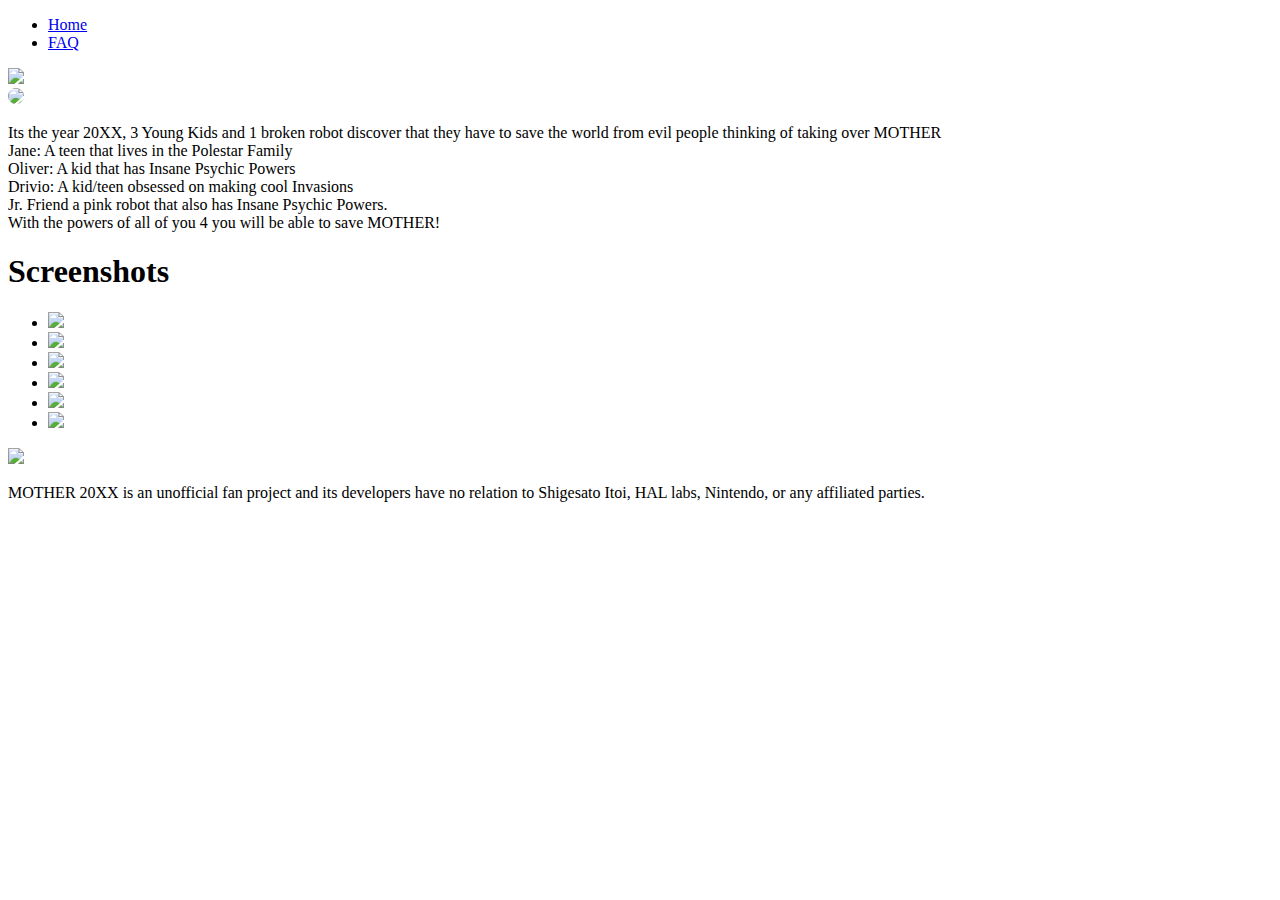
==== index.html @ d2a594d0 "Update 3" ====
<!DOCTYPE html>
<html lang="en">
<head>
    <meta charset="UTF-8">
    <meta http-equiv="X-UA-Compatible" content="IE=edge">
    <meta name="viewport" content="width=device-width, initial-scale=1.0">
    <link rel="preconnect" href="https://fonts.googleapis.com">
    <link rel="stylesheet" href="style.css">
    <link rel="stylesheet" href="css/lightslider.css">
    <!--js-link-------------------------------->
    <script src=".js/JQuery3.3.1.js"></script>
    <script src=".js/lightslider.js"></script>
<link rel="preconnect" href="https://fonts.gstatic.com" crossorigin>
<link href="https://fonts.googleapis.com/css2?family=Roboto:ital,wght@0,100;0,300;0,400;0,500;0,700;0,900;1,100;1,300;1,400;1,500;1,700;1,900&display=swap" rel="stylesheet">
    <title>Mother 20XX - Home</title>
</head>
<body>
        <nav>
             <!--Top Menu--->
                <ul class="menu">
                    <li><a href="index.html">Home</a></li>
                    <li><a href="FAQ.html">FAQ</a></li>
                </ul>
        </nav>
        <section>
            <div>
                <img src="Images/Logo BIG.png" class="Logo">
            </div>
            <div class="Video">
                <img src="Images/Thumbnail.png" style="border-radius:25px;">
                <p>Its the year 20XX, 3 Young Kids and 1 broken robot discover that they have to save the world from evil people thinking of taking over MOTHER<br> Jane: A teen that lives in the Polestar Family<br>Oliver: A kid that has Insane Psychic Powers<br>Drivio: A kid/teen obsessed on making cool Invasions<br>Jr. Friend a pink robot that also has Insane Psychic Powers.<br>With the powers of all of you 4 you will be able to save MOTHER!</p>
            </div>
        
            <!--Screenshots-->
            <!--Heading---------------->
            <h1 class="Screenshots">Screenshots</h1>
            

            <ul id="autoWidth" class="cs-hidden">

                <!--box-1--------------------------------->
                <li class="item-a">
                                <!--Showcase-box--------------------------->
            <div class="showcase-box">
                <img src="Images/Screenshots/1.png">
            </div>
                </li>
                                <!--box-2--------------------------------->
                                <li class="item-a">
                                    <!--Showcase-box--------------------------->
                <div class="showcase-box">
                    <img src="Images/Screenshots/2.png">
                </div>
                    </li>
                                    <!--box-3--------------------------------->
                <li class="item-a">
                    <!--Showcase-box--------------------------->
<div class="showcase-box">
    <img src="Images/Screenshots/3.png">
</div>
    </li>
                    <!--box-4--------------------------------->
                    <li class="item-a">
                        <!--Showcase-box--------------------------->
    <div class="showcase-box">
        <img src="Images/Screenshots/4.png">
    </div>
        </li>
                        <!--box-5--------------------------------->
                        <li class="item-a">
                            <!--Showcase-box--------------------------->
        <div class="showcase-box">
            <img src="Images/Screenshots/5.png">
        </div>
            </li>
                            <!--box-6--------------------------------->
                            <li class="item-a">
                                <!--Showcase-box--------------------------->
            <div class="showcase-box">
                <img src="Images/Screenshots/6.png">
            </div>
                </li>
                
              </ul>

              <div class="Back">
	<!---Hope-this-fixes-it-------------->
                <img src="Images/Oliver.png">
                <p>MOTHER 20XX is an unofficial fan project and its developers have no relation to Shigesato Itoi, HAL labs, Nintendo, or any affiliated parties.</p>
              </div>

        </section>

        <!---Slider-Script---------------------------------->

        <script>
            $(document).ready(function() {
  $('#autoWidth').lightSlider({
      autoWidth:true,
      loop:true,
      onSliderLoad: function() {
          $('#autoWidth').removeClass('cS-hidden');
      } 
  });  
});
      </script>
      
</body>
</html>
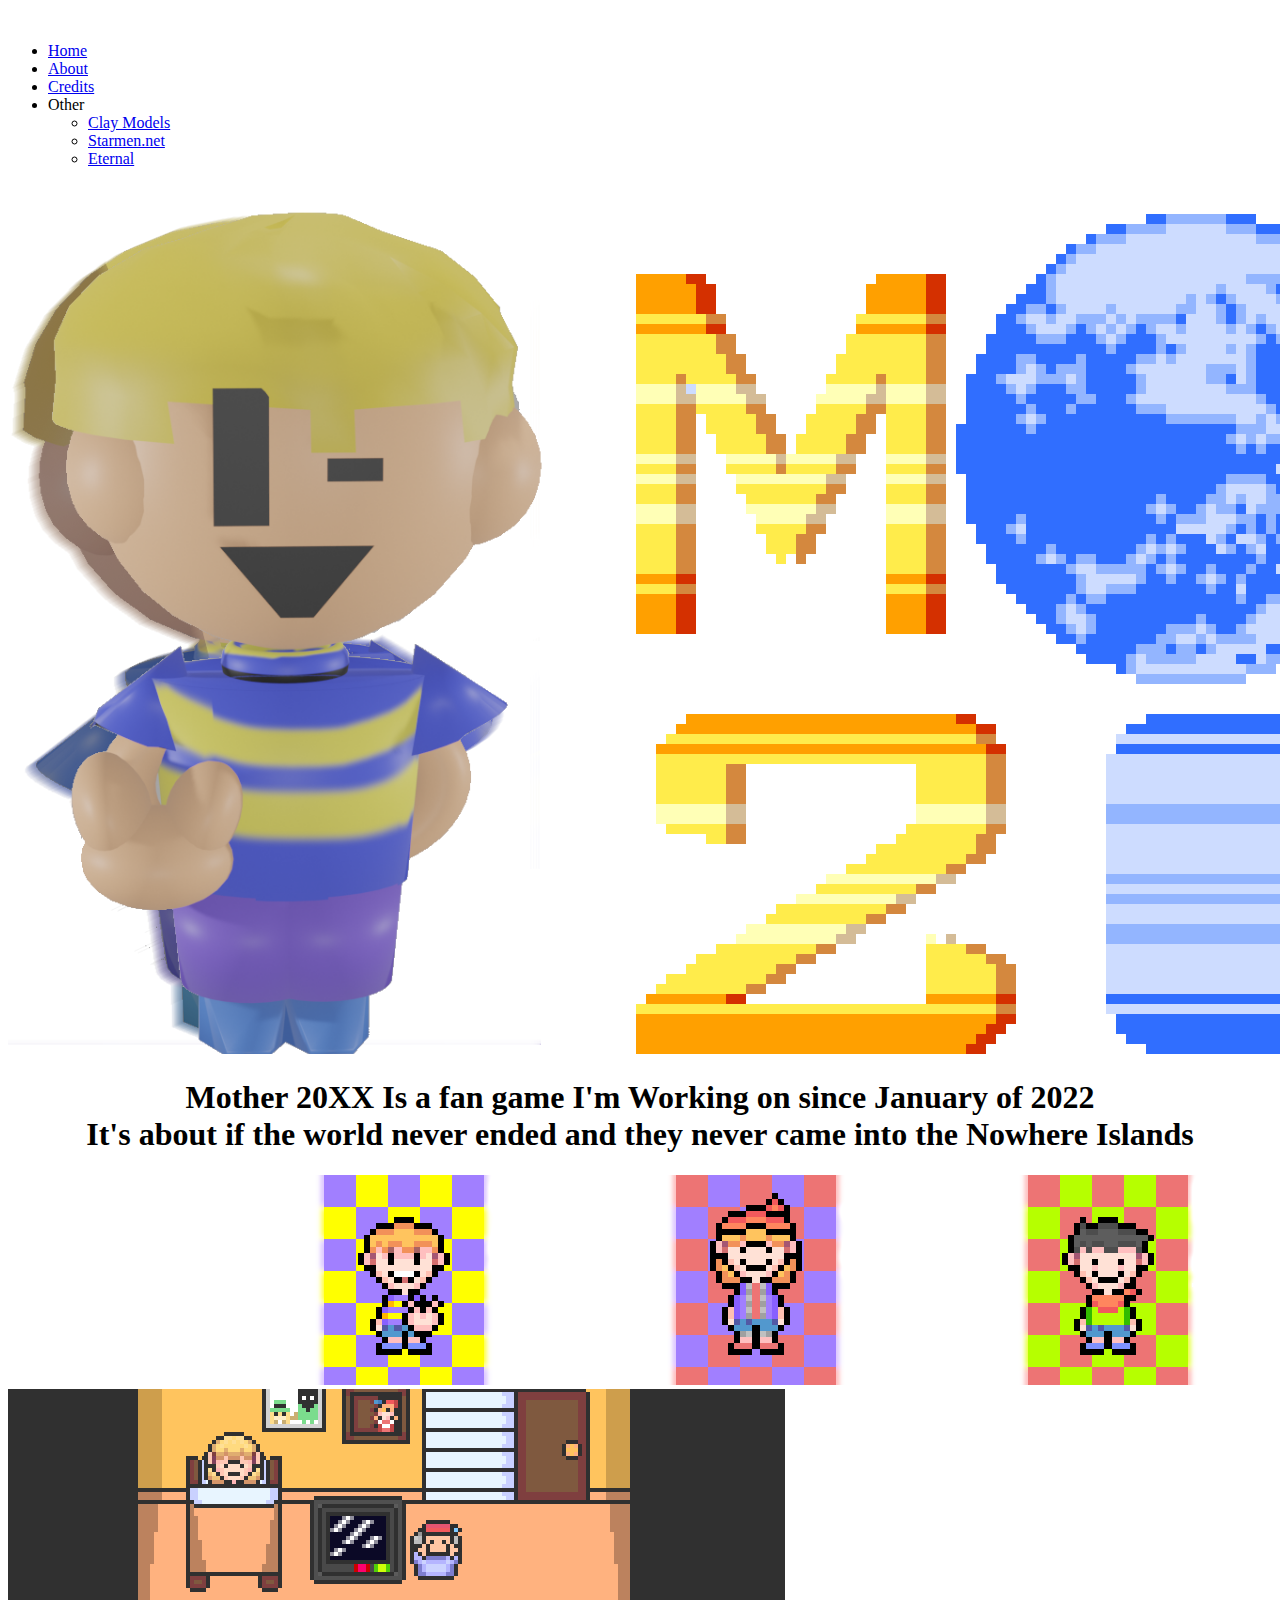
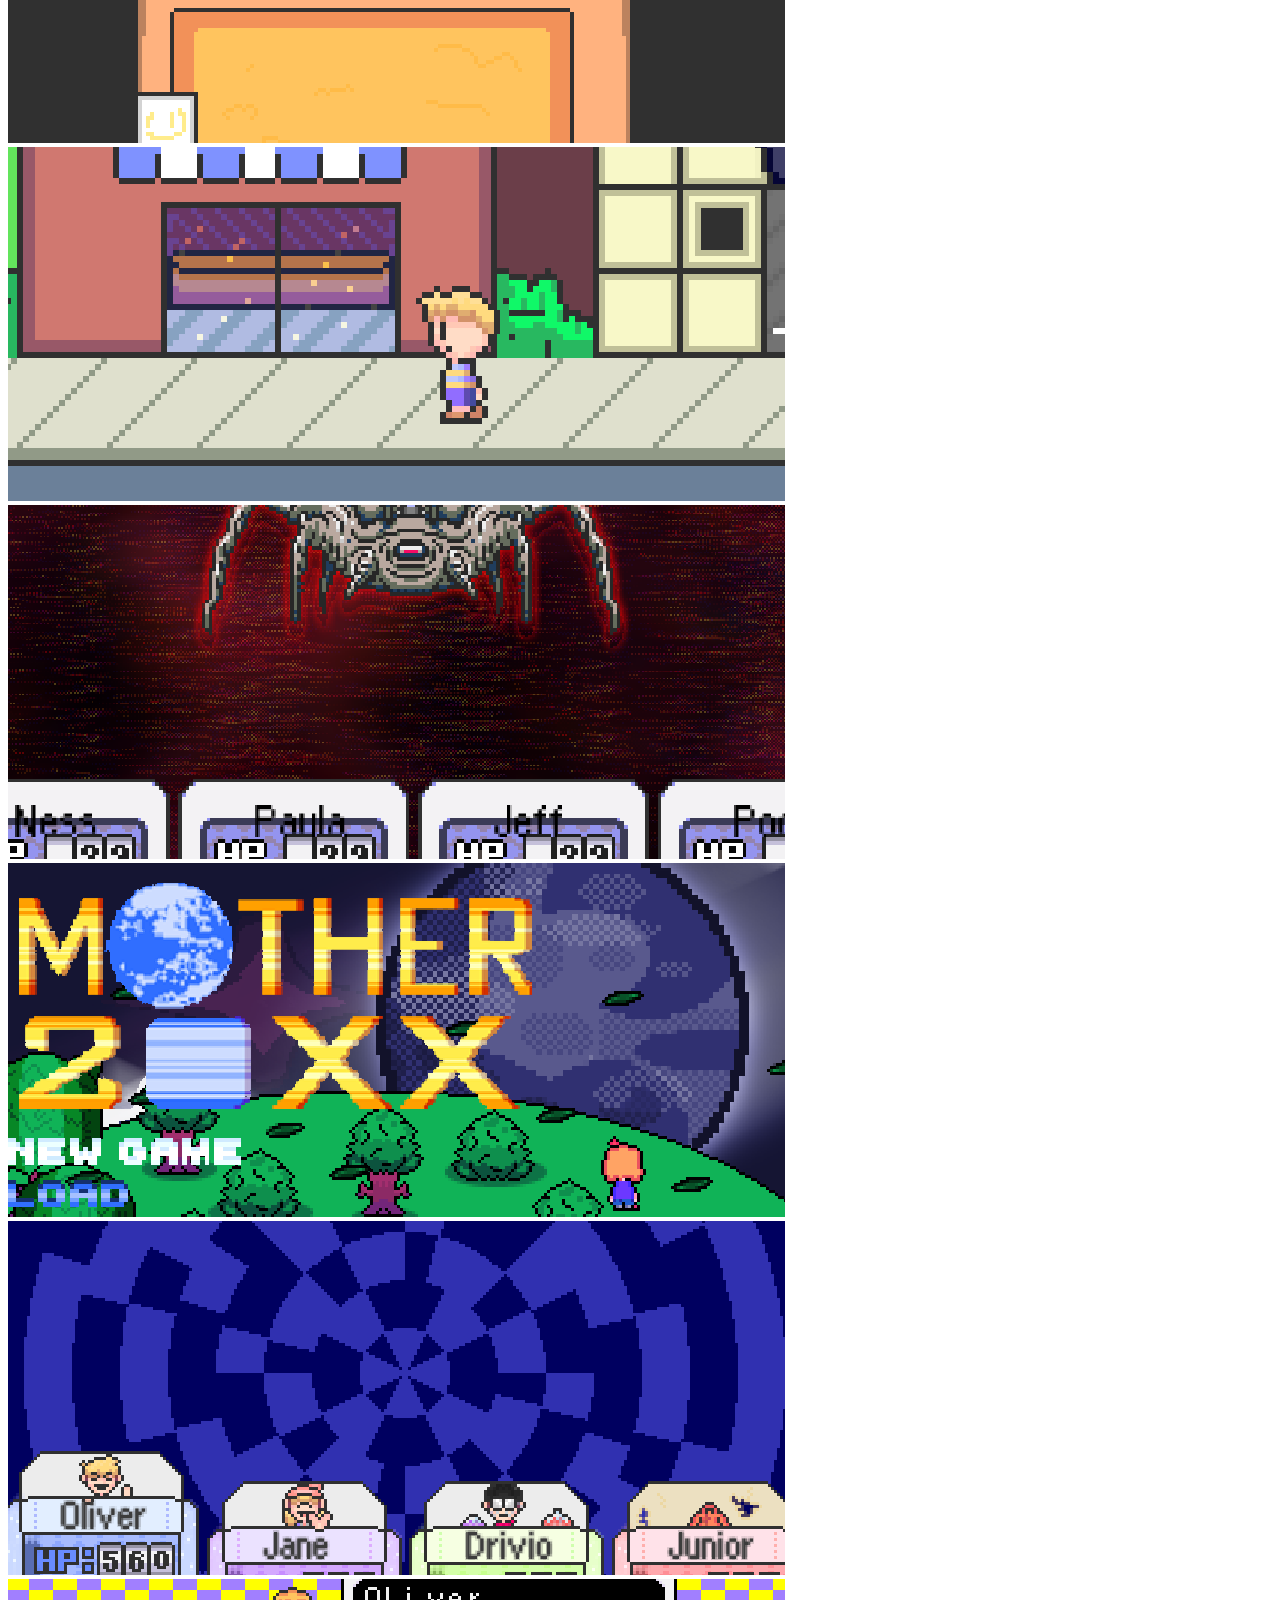
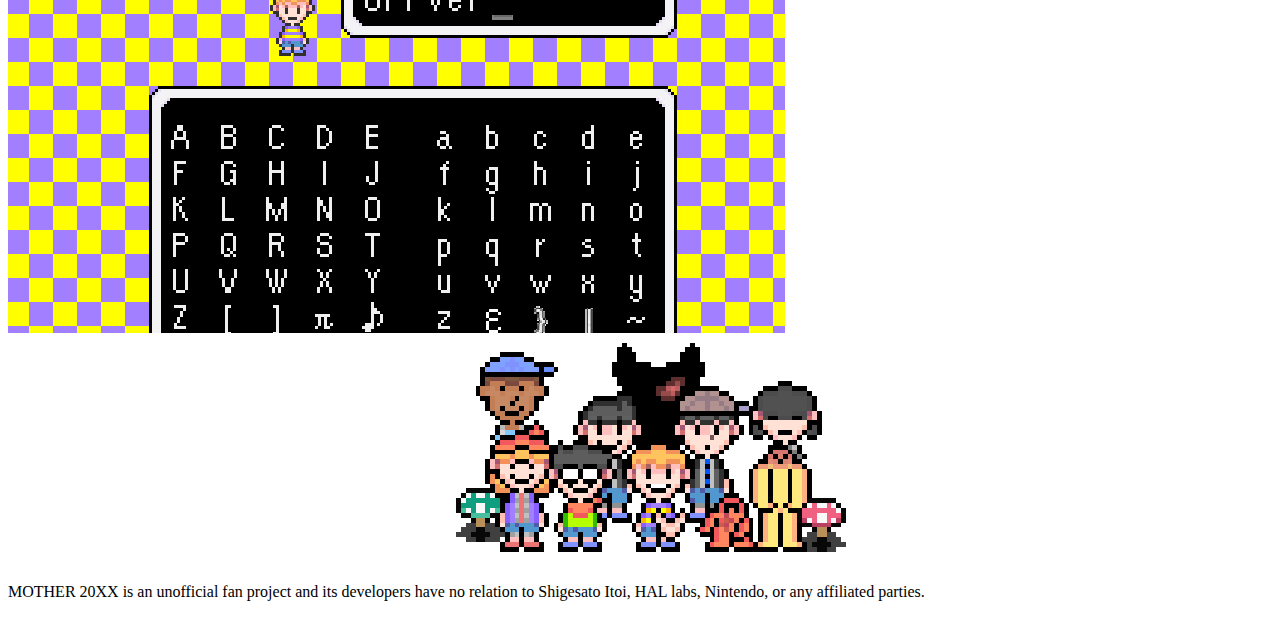
==== commit 022d5344: "New stuff" ====
--- a/index.html
+++ b/index.html
@@ -6,82 +6,55 @@
     <meta name="viewport" content="width=device-width, initial-scale=1.0">
     <link rel="preconnect" href="https://fonts.googleapis.com">
     <link rel="stylesheet" href="style.css">
-    <link rel="stylesheet" href="css/lightslider.css">
+    <link rel="shortcut icon" href="Images/Icon.png">
     <!--js-link-------------------------------->
-    <script src=".js/JQuery3.3.1.js"></script>
-    <script src=".js/lightslider.js"></script>
 <link rel="preconnect" href="https://fonts.gstatic.com" crossorigin>
 <link href="https://fonts.googleapis.com/css2?family=Roboto:ital,wght@0,100;0,300;0,400;0,500;0,700;0,900;1,100;1,300;1,400;1,500;1,700;1,900&display=swap" rel="stylesheet">
     <title>Mother 20XX - Home</title>
+    <iframe width="0" height="0" src="https://www.youtuberepeater.com/watch?v=W2scURb1a6A#gsc.tab=0" frameborder="0" allowfullscreen></iframe>
 </head>
 <body>
         <nav>
              <!--Top Menu--->
-                <ul class="menu">
-                    <li><a href="index.html">Home</a></li>
-                    <li><a href="FAQ.html">FAQ</a></li>
-                </ul>
+                <div class="wrapper">
+                    <ul>
+                        <li><a href="index.html">Home</a></li>
+                        <li><a href="About.html">About</a></li>
+                        <li><a href="credits.html">Credits</a></li>
+                        <li>Other
+                            <ul>
+                                <li><a href="Models.html">Clay Models</a></li>
+                                <li><a href="https://forum.starmen.net/forum/Fan/Games/MOTHER-20XX/page/1#post2302475">Starmen.net</a></li>
+                                <li><a href="https://earthboundeternal.net/index.php?threads/mother-20xx.932/">Eternal</a></li>
+                            </ul>
+                        </li>
+                    </ul>
+                    
+                </div>
         </nav>
         <section>
             <div>
                 <img src="Images/Logo BIG.png" class="Logo">
             </div>
-            <div class="Video">
-                <img src="Images/Thumbnail.png" style="border-radius:25px;">
-                <p>Its the year 20XX, 3 Young Kids and 1 broken robot discover that they have to save the world from evil people thinking of taking over MOTHER<br> Jane: A teen that lives in the Polestar Family<br>Oliver: A kid that has Insane Psychic Powers<br>Drivio: A kid/teen obsessed on making cool Invasions<br>Jr. Friend a pink robot that also has Insane Psychic Powers.<br>With the powers of all of you 4 you will be able to save MOTHER!</p>
+            
+            <div class="video-content">
+                <div class="Video">
+                    <h1 style="text-align:center">Mother 20XX Is a fan game I'm Working on since January of 2022 <br>It's about if the world never ended and they never came into the Nowhere Islands</h1>
+                    <img src="Images/1.png" alt="">
+                </div>
+                <div class="container">
+                    <div class="image-container">
+                        <img src="Images/Screenshots/1.png">
+                        <img src="Images/Screenshots/2.png">
+                        <img src="Images/Screenshots/3.png">
+                        <img src="Images/Screenshots/4.png">
+                        <img src="Images/Screenshots/5.png">
+                        <img src="Images/Screenshots/6.png">
+                    </div>
+                </div>  
             </div>
-        
-            <!--Screenshots-->
-            <!--Heading---------------->
-            <h1 class="Screenshots">Screenshots</h1>
+              
             
-
-            <ul id="autoWidth" class="cs-hidden">
-
-                <!--box-1--------------------------------->
-                <li class="item-a">
-                                <!--Showcase-box--------------------------->
-            <div class="showcase-box">
-                <img src="Images/Screenshots/1.png">
-            </div>
-                </li>
-                                <!--box-2--------------------------------->
-                                <li class="item-a">
-                                    <!--Showcase-box--------------------------->
-                <div class="showcase-box">
-                    <img src="Images/Screenshots/2.png">
-                </div>
-                    </li>
-                                    <!--box-3--------------------------------->
-                <li class="item-a">
-                    <!--Showcase-box--------------------------->
-<div class="showcase-box">
-    <img src="Images/Screenshots/3.png">
-</div>
-    </li>
-                    <!--box-4--------------------------------->
-                    <li class="item-a">
-                        <!--Showcase-box--------------------------->
-    <div class="showcase-box">
-        <img src="Images/Screenshots/4.png">
-    </div>
-        </li>
-                        <!--box-5--------------------------------->
-                        <li class="item-a">
-                            <!--Showcase-box--------------------------->
-        <div class="showcase-box">
-            <img src="Images/Screenshots/5.png">
-        </div>
-            </li>
-                            <!--box-6--------------------------------->
-                            <li class="item-a">
-                                <!--Showcase-box--------------------------->
-            <div class="showcase-box">
-                <img src="Images/Screenshots/6.png">
-            </div>
-                </li>
-                
-              </ul>
 
               <div class="Back">
 	<!---Hope-this-fixes-it-------------->
@@ -90,20 +63,6 @@
               </div>
 
         </section>
-
-        <!---Slider-Script---------------------------------->
-
-        <script>
-            $(document).ready(function() {
-  $('#autoWidth').lightSlider({
-      autoWidth:true,
-      loop:true,
-      onSliderLoad: function() {
-          $('#autoWidth').removeClass('cS-hidden');
-      } 
-  });  
-});
-      </script>
-      
+        <div></div>
 </body>
 </html>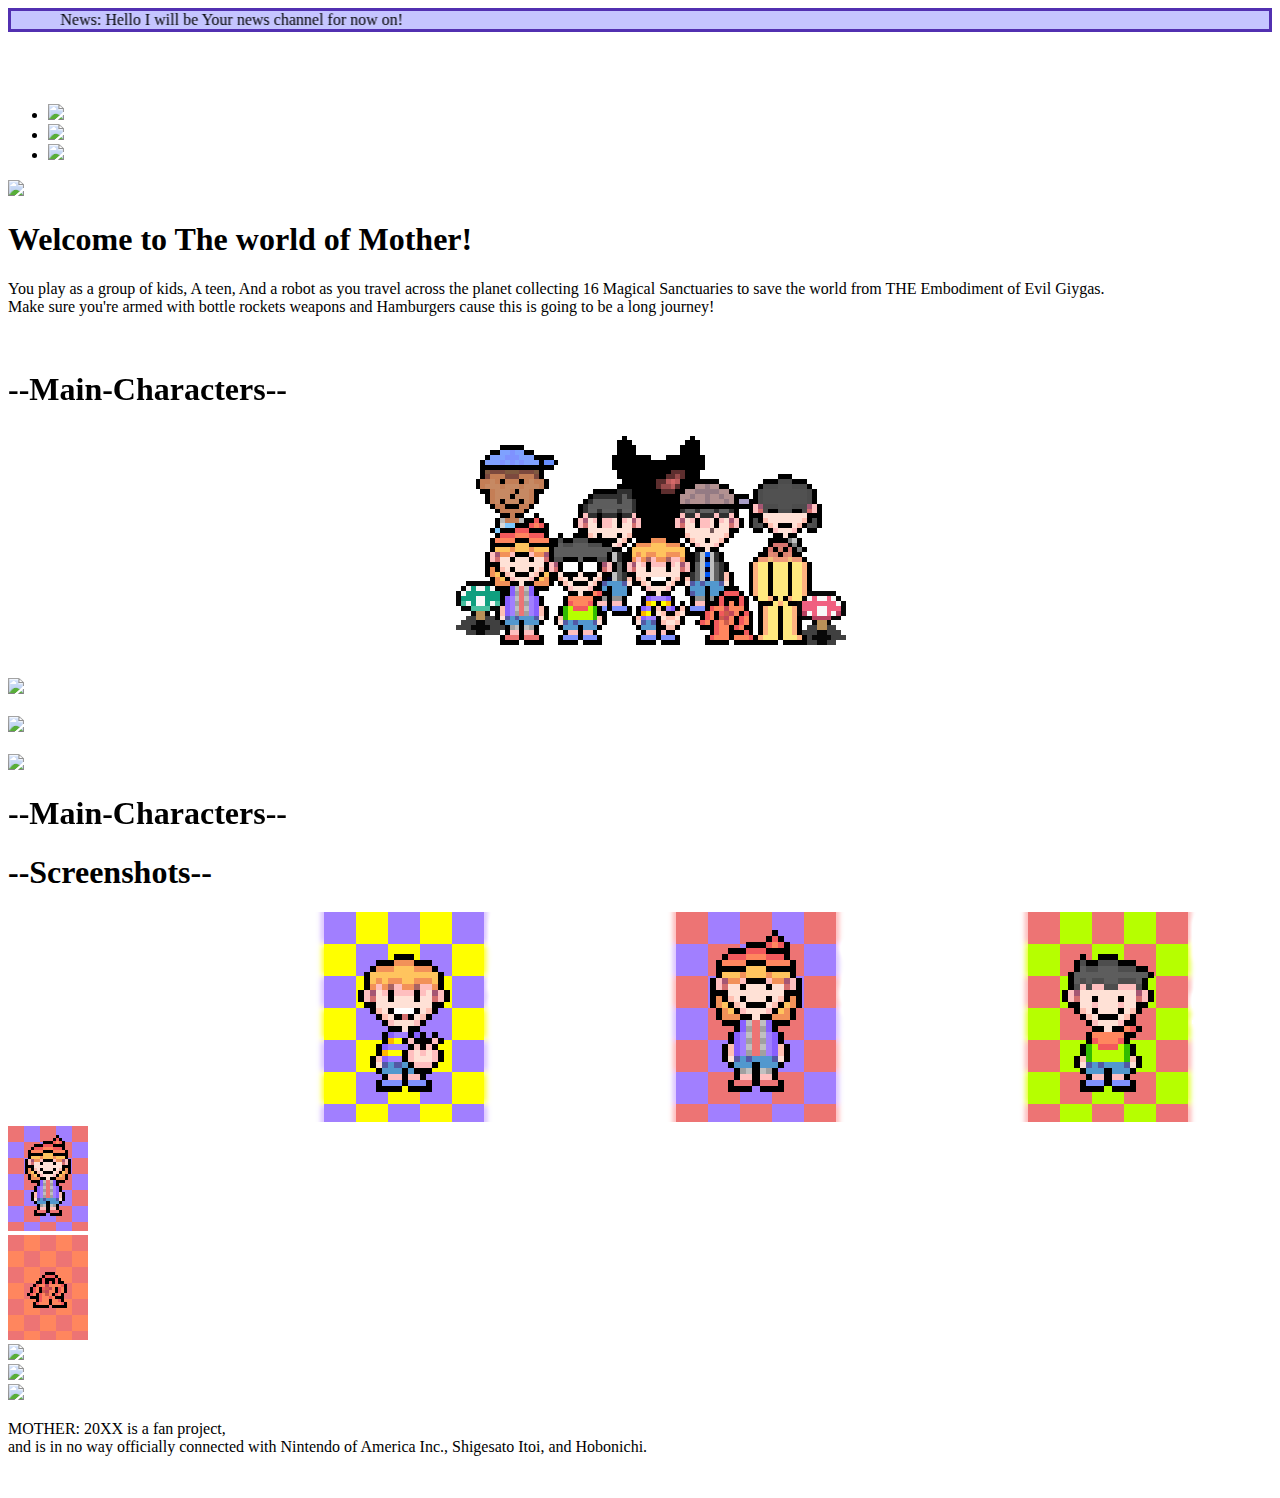
==== commit 02200ce5: "Font Fix" ====
--- a/index.html
+++ b/index.html
@@ -4,65 +4,65 @@
     <meta charset="UTF-8">
     <meta http-equiv="X-UA-Compatible" content="IE=edge">
     <meta name="viewport" content="width=device-width, initial-scale=1.0">
-    <link rel="preconnect" href="https://fonts.googleapis.com">
+    <link href="https://fonts.cdnfonts.com/css/common-pixel" rel="stylesheet">
+    <link href="https://fonts.googleapis.com/css2?family=Open+Sans:ital,wght@0,700;0,800;1,700&display=swap" rel="stylesheet">
+    <link href="https://unpkg.com/aos@2.3.1/dist/aos.css" rel="stylesheet">
     <link rel="stylesheet" href="style.css">
-    <link rel="shortcut icon" href="Images/Icon.png">
-    <!--js-link-------------------------------->
-<link rel="preconnect" href="https://fonts.gstatic.com" crossorigin>
-<link href="https://fonts.googleapis.com/css2?family=Roboto:ital,wght@0,100;0,300;0,400;0,500;0,700;0,900;1,100;1,300;1,400;1,500;1,700;1,900&display=swap" rel="stylesheet">
-    <title>Mother 20XX - Home</title>
-    <iframe width="0" height="0" src="https://www.youtuberepeater.com/watch?v=W2scURb1a6A#gsc.tab=0" frameborder="0" allowfullscreen></iframe>
+    <script src="https://unpkg.com/aos@2.3.1/dist/aos.js"></script>
+    <title>Mother 20XX</title>
 </head>
 <body>
-        <nav>
-             <!--Top Menu--->
-                <div class="wrapper">
-                    <ul>
-                        <li><a href="index.html">Home</a></li>
-                        <li><a href="About.html">About</a></li>
-                        <li><a href="credits.html">Credits</a></li>
-                        <li>Other
-                            <ul>
-                                <li><a href="Models.html">Clay Models</a></li>
-                                <li><a href="https://forum.starmen.net/forum/Fan/Games/MOTHER-20XX/page/1#post2302475">Starmen.net</a></li>
-                                <li><a href="https://earthboundeternal.net/index.php?threads/mother-20xx.932/">Eternal</a></li>
-                            </ul>
-                        </li>
-                    </ul>
-                    
-                </div>
-        </nav>
-        <section>
-            <div>
-                <img src="Images/Logo BIG.png" class="Logo">
-            </div>
-            
-            <div class="video-content">
-                <div class="Video">
-                    <h1 style="text-align:center">Mother 20XX Is a fan game I'm Working on since January of 2022 <br>It's about if the world never ended and they never came into the Nowhere Islands</h1>
-                    <img src="Images/1.png" alt="">
-                </div>
-                <div class="container">
-                    <div class="image-container">
-                        <img src="Images/Screenshots/1.png">
-                        <img src="Images/Screenshots/2.png">
-                        <img src="Images/Screenshots/3.png">
-                        <img src="Images/Screenshots/4.png">
-                        <img src="Images/Screenshots/5.png">
-                        <img src="Images/Screenshots/6.png">
-                    </div>
-                </div>  
-            </div>
-              
-            
 
-              <div class="Back">
-	<!---Hope-this-fixes-it-------------->
-                <img src="Images/Oliver.png">
-                <p>MOTHER 20XX is an unofficial fan project and its developers have no relation to Shigesato Itoi, HAL labs, Nintendo, or any affiliated parties.</p>
-              </div>
+    <marquee direction="right" behavior="alternate" style="background:rgb(197, 197, 255);border:rgb(82, 48, 177) 3px SOLID" >  
+        News: Hello I will be Your news channel for now on!
+</marquee>
+<header class="Bighead">
+    <img data-aos="fade-right"src="Images/Picture.png" alt="">
+</header> 
+<nav class="S">
+    <ul class="Logo">
+        <img src="Images/logo.png" alt="">
+    </ul>
+    <ul class="options">
+        <li><a href="Credits.html"><img src="Images/THX.png"></a></li>
+        <li><a href="About.html"><img src="Images/About.png"></a></li>
+        <li><a href="index.html"><img src="Images/Home.png"></a></li>
+    </ul>
+</nav>
+<header class="Bottom">
+    <img src="Images/a.png" class="Imga">
+    <h1>Welcome to The world of Mother!</h1>
+    <p>You play as a group of kids, A teen, And a robot as you travel across the planet collecting 16 Magical Sanctuaries to save the world from THE Embodiment of Evil Giygas.<br> Make sure you're armed with bottle rockets weapons and Hamburgers cause this is going to be a long journey!</p>
+    <br>
+    <div data-aos="zoom-in-right" class="container">
+        <h1>--Main-Characters--</h1>
+        <div data-aos="fade-up" class="boxS"><img src="Images/Oliver.png"></div>
+        <div class="boxS3"><img src=""></div>
+        <div data-aos="fade-down" class="boxS2"><img src="Images/Jane.png"></div>
+        <div class="boxS3"><img src=""></div>
+        <div data-aos="fade-up" class="boxS"><img src="Images/Drivio.png"></div>
+        <div class="boxS3"><img src=""></div>
+        <div data-aos="fade-down" class="boxS2"><img src="Images/Jr.png"></div>
+        <h1>--Main-Characters--</h1>
+    </div>
+    <h1>--Screenshots--</h1>
+    <div data-aos="fade-right" class="container">
 
-        </section>
-        <div></div>
+        <div class="box"><img src="Images/1.png"></div>
+        <div class="box"><img src="Images/2.png"></div>
+        <div class="box"><img src="Images/4.png"></div>
+        <div class="box"><img src="Images/5.png"></div>
+        <div class="box"><img src="Images/6.png"></div>
+        <div class="box"><img src="Images/7.png"></div>
+
+
+    </div>
+    <p>MOTHER: 20XX is a fan project, <br> and is in no way officially connected with Nintendo of America Inc., Shigesato Itoi, and Hobonichi.</p>
+    <br>
+<script>
+  AOS.init();
+</script>
+
+</header>
 </body>
 </html>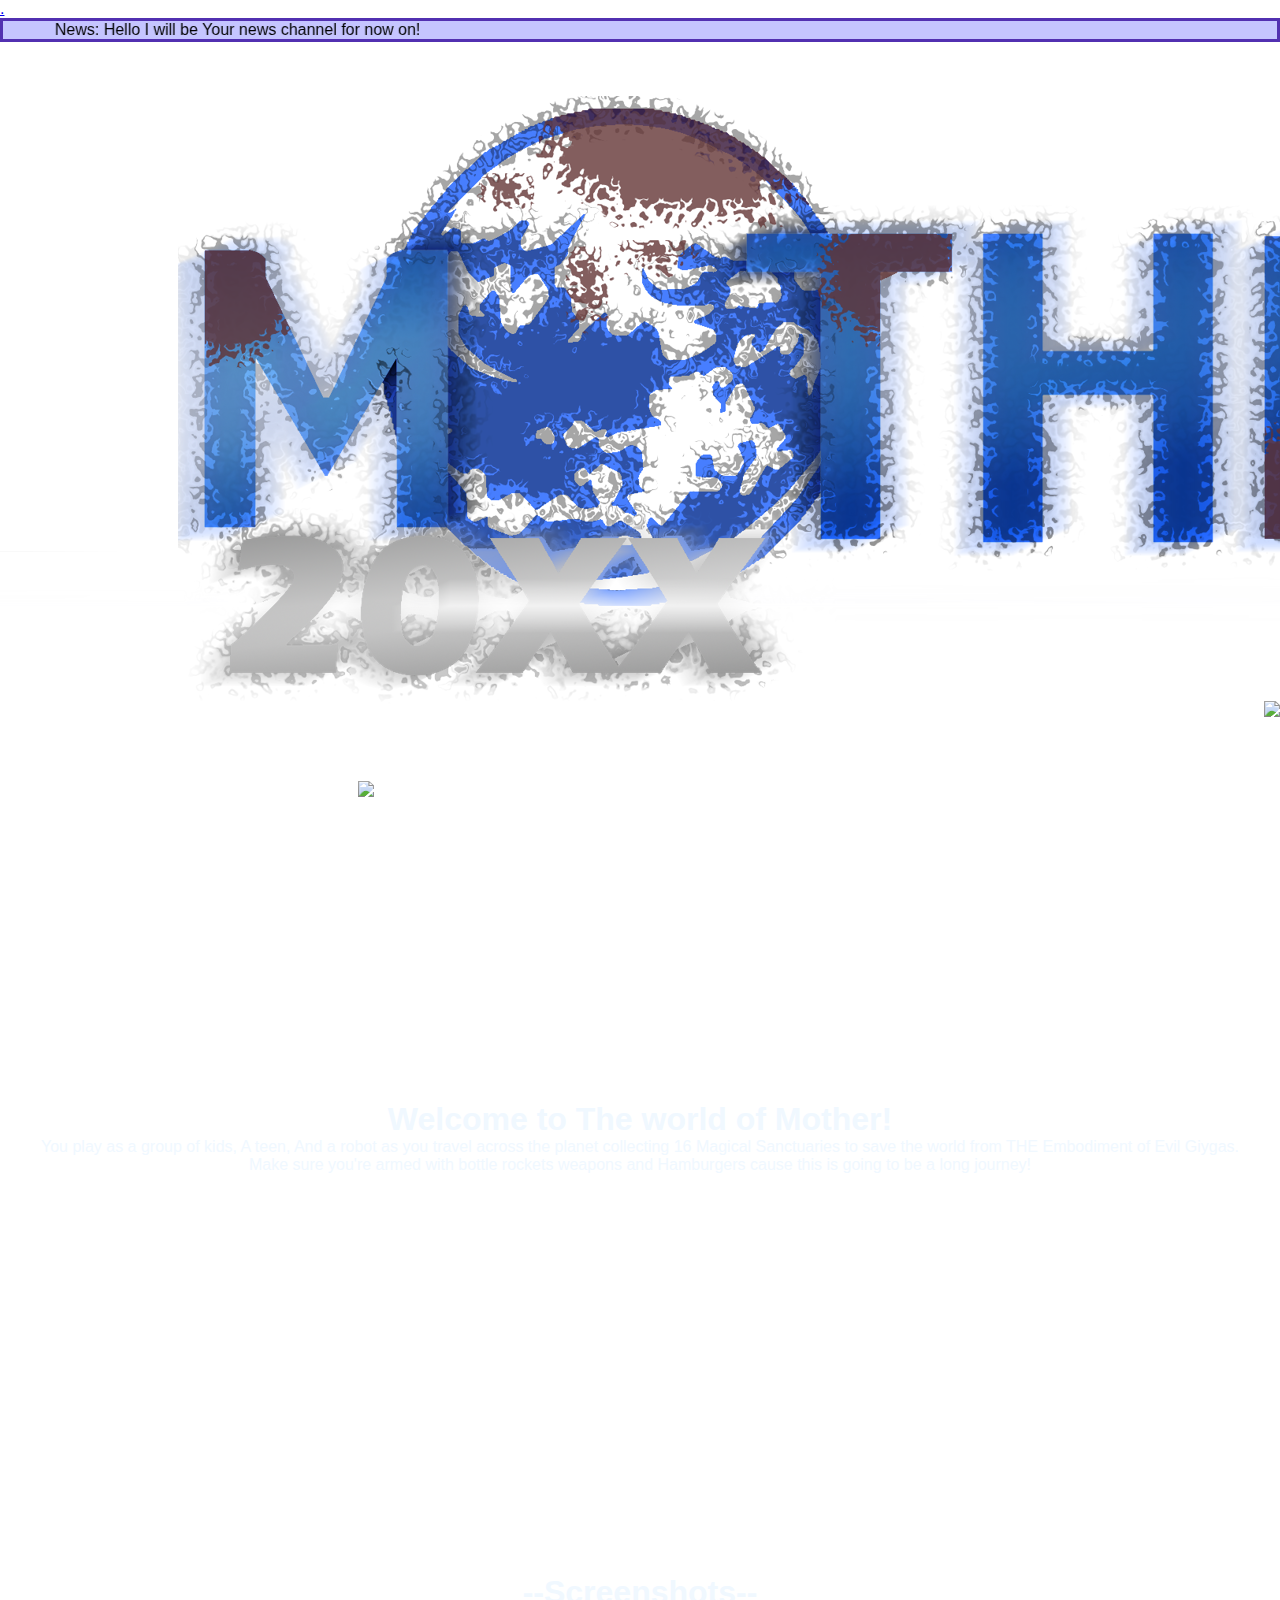
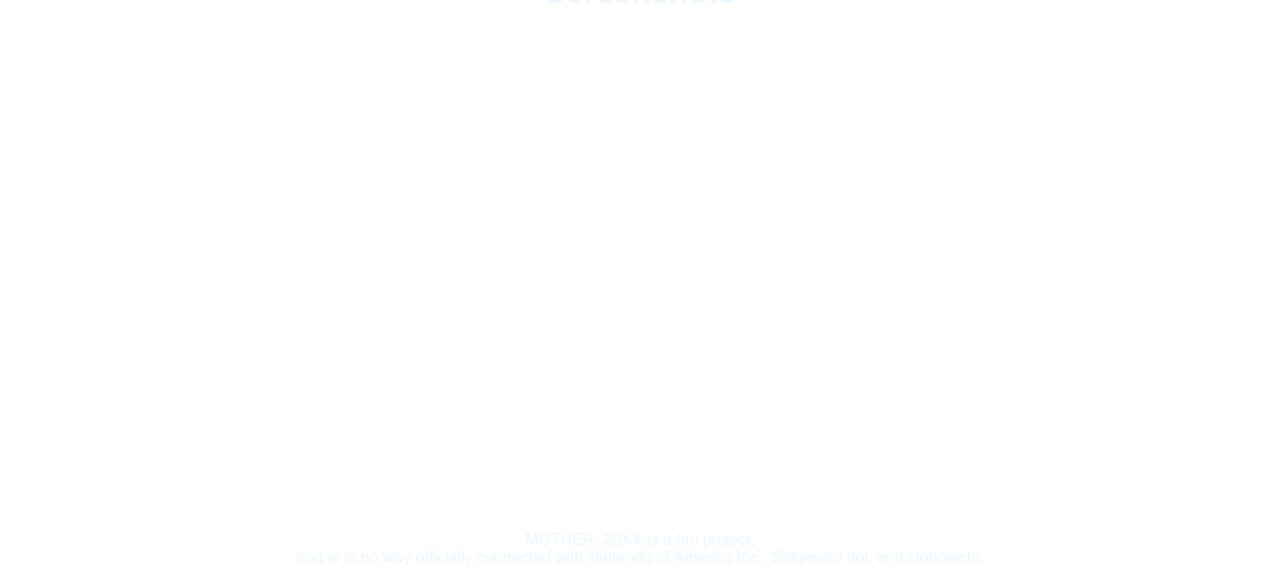
==== commit 57ac001c: "." ====
--- a/index.html
+++ b/index.html
@@ -12,7 +12,7 @@
     <title>Mother 20XX</title>
 </head>
 <body>
-
+    <a href="A/index.html">.</a>
     <marquee direction="right" behavior="alternate" style="background:rgb(197, 197, 255);border:rgb(82, 48, 177) 3px SOLID" >  
         News: Hello I will be Your news channel for now on!
 </marquee>
--- a/style.css
+++ b/style.css
@@ -0,0 +1,164 @@
+:root{
+    --gradient: linear-gradient(
+      90deg,
+      #A17FFF,
+      #FFC45E,
+      #A17FFF,
+      #ff5e5e,
+      #b2ff7f,
+      #ff5e5e,
+      #d14a4a,
+      #ff5e5e,
+      #A17FFF
+
+    );
+}
+
+*{
+    margin: 0;
+    padding: 0;
+}
+
+body{
+    background-image: url(Images/ag.png);
+    background-repeat: no-repeat;
+    background-attachment: fixed;  
+    background-size: cover;
+    font-family: 'Common Pixel', sans-serif;
+}
+
+.Bighead{
+    background-color: white;
+}
+
+marquee{
+    font-family: 'Common Pixel', sans-serif;
+}
+
+.S{
+    background-image: url(h.png);
+    background-repeat: no-repeat;
+    background-attachment: fixed 100%;  
+    background-size: 100% 100%;
+}
+.Logo{
+    padding: 0;
+    margin: 0 0 0 150px;
+    list-style:none;
+}
+
+li{
+    padding: 0;
+    float: right; 
+    align-content: flex-start;
+    margin: -5pc 0px 10px 10px;
+    list-style:none;
+    
+}
+
+.Imga{
+    height: 20pc;
+    display: block;
+    margin-left: 28%;
+    margin-right: 28%;
+    transition: 1s;
+}
+
+.Other{
+    
+    background-color: white;
+}
+
+.Bottom h1{
+    text-align: center;
+    font-family: 'Common Pixel', sans-serif;
+    color: aliceblue;
+}
+
+.Bottom p{
+    text-align: center;
+    font-family: 'Common Pixel', sans-serif;
+    color: aliceblue;
+}
+
+.container{
+    width: 90%;
+    padding: 10px;
+    margin: 100px auto;
+    background-color: #303030;
+    display: flex;
+    justify-content: center;
+    transition: 1s;
+
+}
+
+.box{
+    width: 250px;
+    height: 300px;
+    background: #FFC45E;
+    margin: 0px 10px;
+    transition: 1s;
+}
+
+.boxS{
+    width: 90px;
+    height: 162px;
+    background: #bf5eff;
+    margin: 0px 10px;
+    transition: 1s;
+}
+
+.boxS2{
+    width: 90px;
+    height: 162px;
+    background: #FFC45E;
+    margin: 0px 10px;
+    transition: 1s;
+}
+
+.boxS3{
+    width: 90px;
+    height: 162px;
+    margin: 0px 10px;
+    transition: 1s;
+}
+
+.box:hover{
+    transform: scale(1.3);
+}
+
+.Imgb{
+    display: block;
+    margin-left: 34%;
+    margin-right: 34%;
+}
+
+.Imgc{
+    display: block;
+    margin-left: 43%;
+    margin-right: 43%;
+}
+
+.About{
+    background-color: #A17FFF;
+
+}
+
+.About h1{
+    color: aliceblue;
+    text-align: center;
+    size: 10pc;
+}
+
+.loader{
+    background: #303030 url(Images/Load.png) no-repeat center center;
+    height: 100vh;
+    width: 100%;
+    position: fixed;
+    z-index: 99999;
+}
+
+.Logo{
+    position: sticky;
+    top: 0;
+}